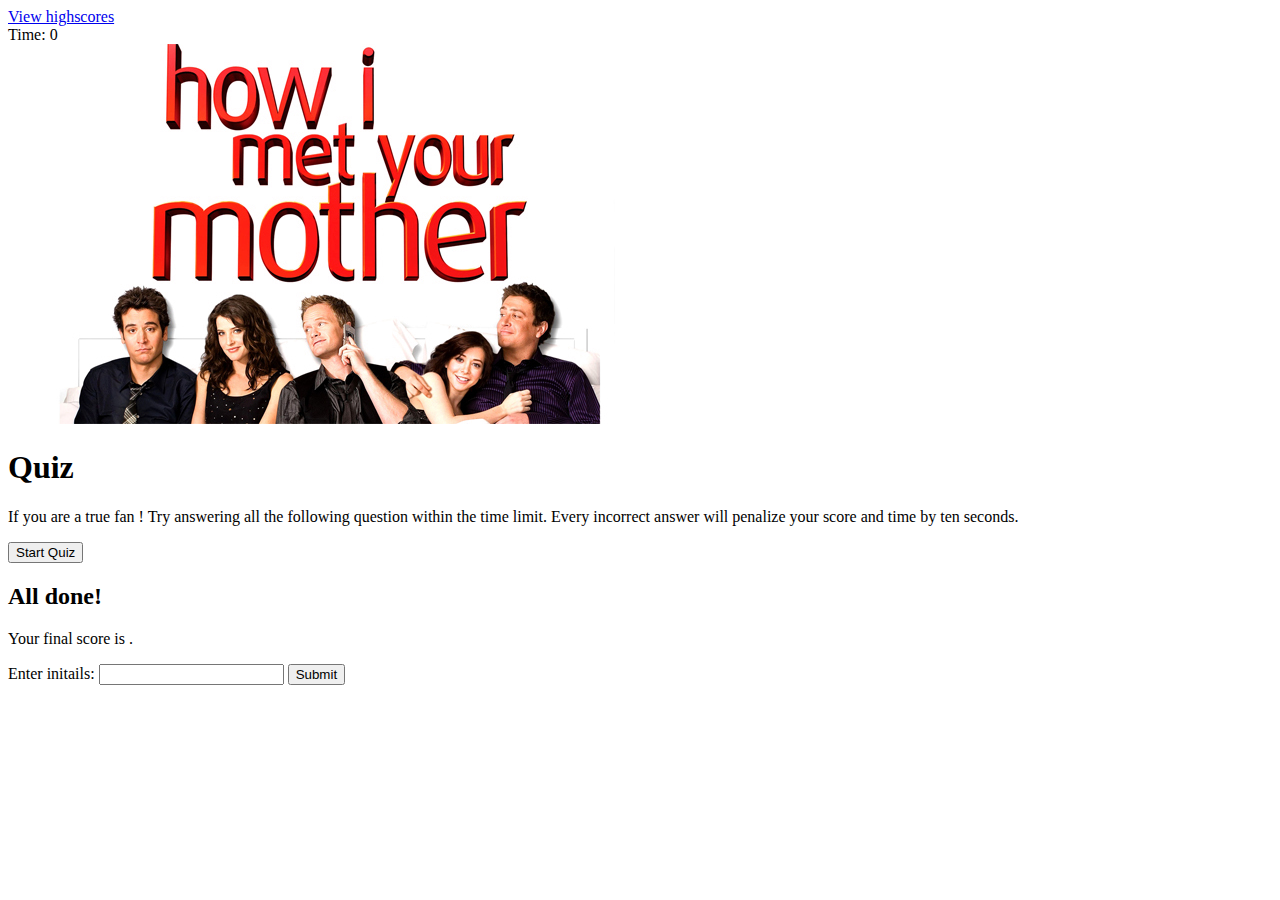
==== index.html @ fc1f176f "Add files via upload" ====
<!DOCTYPE html>
<html lang="en">


<head>
   <meta charset="UTF-8">
   <meta http-equiv="X-UA-Compatible" content="IE=edge">
   <meta name="viewport" content="width=device-width, initial-scale=1.0">
   <title> How I Met Your Mother Quiz</title>
   <link rel="stylesheet" href="./Assets/css/style.css" />
</head>

<body>
   <div class="scores"><a href="highscores.html"> View highscores </a></div>

   <div class="timer"> Time: <span id="time">0</span></div>

   <div class="wrapper">
      <div id="start-screen" class="start">
        
         
            <img src="./himym_title.jpeg" alt="How I Met Your Mother Picture"/>
            <h1>Quiz</h1>
            <p>
            If you are a true fan ! Try answering all the following question
            within the time limit.
            Every incorrect answer will penalize your score and time by ten seconds.
         </p>
         
         <button id="start">Start Quiz</button>
      </div>

      <div id="questions" class="hide">
         <h2 id="question-title"></h2>
         <div id="choices" class="choices"></div>
         
      </div>

      <div id="end-screen" class="hide">
         <h2>All done!</h2>
         <p>Your final score is <span id="final-scores"></span>.</p>
         <p>
            Enter initails: <input type="text" id="initials" max="3" />
            <button id="submit">Submit</button>
         </p>
      </div>


      <div id="feedback" class="feedback hide"></div>
   </div>

   <script src="Assets/js/questions.js"></script>
   <script src="Assets/js/logic.js"></script>

</body>

</html>
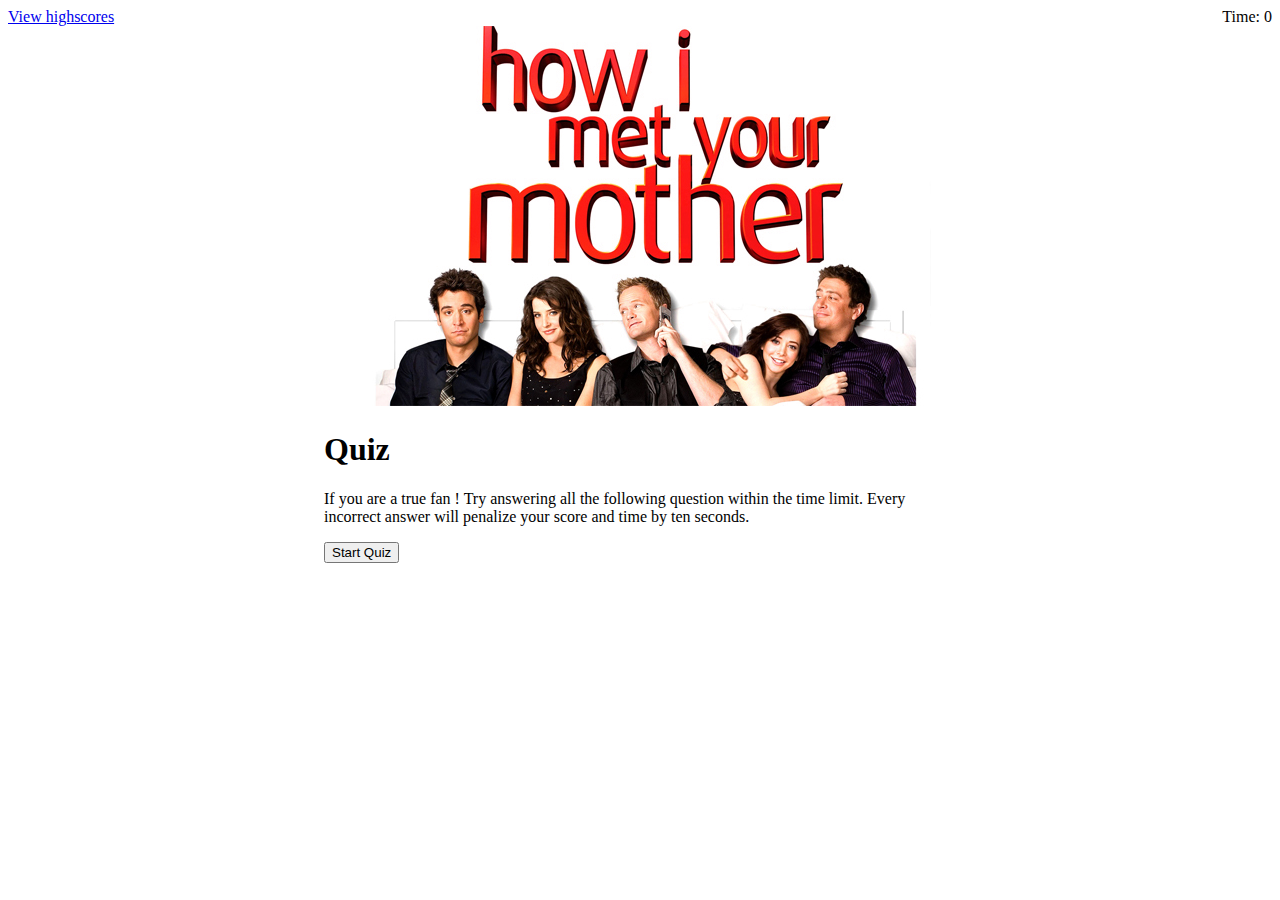
==== commit 33584238: "Add files via upload" ====
--- a/index.html
+++ b/index.html
@@ -11,32 +11,30 @@
 </head>
 
 <body>
-   <div class="scores"><a href="highscores.html"> View highscores </a></div>
+   <div class="scores inline"><a href="highscores.html"> View highscores </a></div>
 
-   <div class="timer"> Time: <span id="time">0</span></div>
+   <div class="timer inline right"> Time: <span id="time">0</span></div>
 
    <div class="wrapper">
-      <div id="start-screen" class="start">
-        
-         
-            <img src="./himym_title.jpeg" alt="How I Met Your Mother Picture"/>
-            <h1>Quiz</h1>
-            <p>
+      <div id="start-screen" class="start center">
+         <img src="./himym_title.jpeg" alt="How I Met Your Mother Picture" />
+         <h1>Quiz</h1>
+         <p>
             If you are a true fan ! Try answering all the following question
             within the time limit.
             Every incorrect answer will penalize your score and time by ten seconds.
          </p>
-         
+
          <button id="start">Start Quiz</button>
       </div>
 
       <div id="questions" class="hide">
          <h2 id="question-title"></h2>
          <div id="choices" class="choices"></div>
-         
+
       </div>
 
-      <div id="end-screen" class="hide">
+      <div id="end-screen" class="hide ">
          <h2>All done!</h2>
          <p>Your final score is <span id="final-scores"></span>.</p>
          <p>
@@ -54,4 +52,13 @@
 
 </body>
 
+
+
+
+
+
+
+
+
+
 </html>--- a/Assets/css/style.css
+++ b/Assets/css/style.css
@@ -0,0 +1,29 @@
+* {
+  box-sizing: border-box;
+}
+
+.hide {
+  display: none;
+}
+
+.center {
+  display: block;
+  margin-left: auto;
+  margin-right: auto;
+  width: 50%;
+}
+
+.inline {
+  display: inline-block;
+}
+
+.right {
+  float: right;
+}
+
+.questions{
+
+align-self: center;
+  
+
+}
